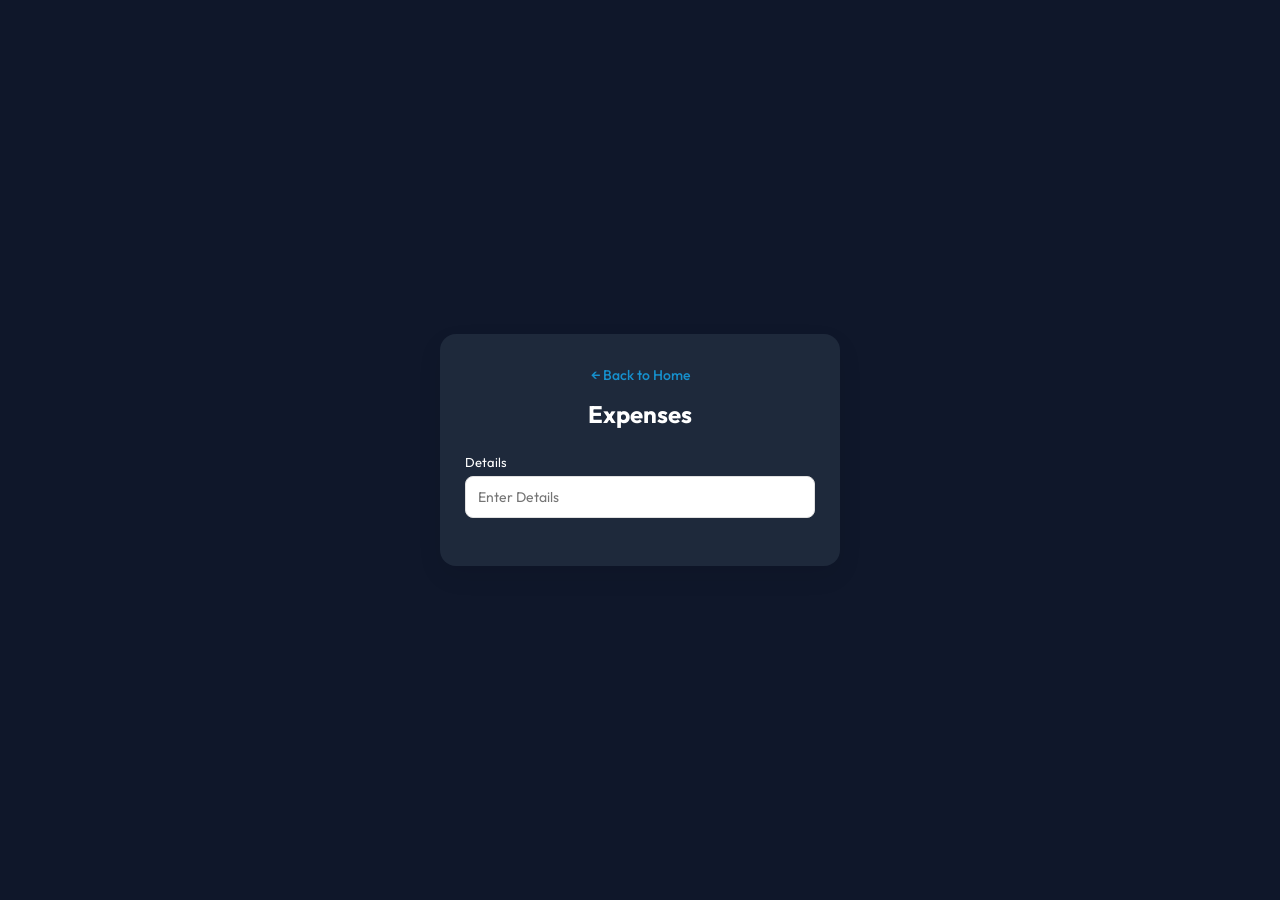
==== expenses.html @ 9578a3da "Add files via upload" ====
<!DOCTYPE html>
<html>
<head>
    <title>Expenses</title>
    <meta name="viewport" content="width=device-width, initial-scale=1.0">
    <link rel="stylesheet" href="expenses.css">
</head>
<body>

    <div class="container">

        <a href="index.html" class="back">← Back to Home</a>

        <h2>Expenses</h2>

        <!-- Details -->
        <div class="field">
            <label>Details</label>
            <input type="text" id="details" placeholder="Enter Details" />
        </div>

        <!-- Amount -->
        <div class="field hidden" id="amountBox">
            <label>Amount</label>
            <input type="text" id="amount" placeholder="Enter Amount" />
        </div>

        <!-- Save Button -->
        <div class="saveBox hidden" id="saveBox">
            <button id="saveBtn">Save</button>
        </div>

        <p id="status"></p>

    </div>

    <script src="expenses.js"></script>

</body>
</html>
---- expenses.css ----
/* ===== Google Font ===== */
@import url('https://fonts.googleapis.com/css2?family=Outfit:wght@300;400;600;700&display=swap');

/* ===== Root Colors ===== */
:root {
    --primary: #1690cd;
    --primary-dark: #3e8e41;
    --bg: #0f172a;
    --card: #1e293b;
    --text: white;
    --light: white;
    --border: #e0e0e0;
}

/* ===== Global Reset ===== */
* {
    margin: 0;
    padding: 0;
    box-sizing: border-box;
    font-family: 'Outfit', sans-serif;
}

body {
    background: var(--bg);
    display: flex;
    justify-content: center;
    align-items: center;
    min-height: 100vh;
}

/* ===== Main Card ===== */
.container {
    width: 95%;
    max-width: 400px;
    background: var(--card);
    padding: 30px 25px;
    border-radius: 16px;
    box-shadow: 0 10px 25px rgba(0, 0, 0, 0.08);
    text-align: center;
    position: relative;
}

/* ===== Back Button ===== */
.back {
    display: inline-block;
    margin-bottom: 15px;
    font-size: 14px;
    text-decoration: none;
    color: var(--primary);
    font-weight: 500;
    transition: 0.3s ease;
}

.back:hover {
    color: var(--primary-dark);
}

/* ===== Heading ===== */
h2 {
    margin-bottom: 25px;
    font-weight: 700;
    color: var(--text);
}

/* ===== Fields ===== */
.field {
    text-align: left;
    margin-bottom: 18px;
    transition: 0.3s ease;
}

.field label {
    font-size: 13px;
    color: var(--light);
    margin-bottom: 6px;
    display: block;
}

.field input {
    width: 100%;
    padding: 11px 12px;
    border-radius: 8px;
    border: 1px solid var(--border);
    font-size: 14px;
    outline: none;
    transition: 0.2s ease;
}

.field input:focus {
    border-color: var(--primary);
    box-shadow: 0 0 5px rgba(76, 175, 80, 0.2);
}

/* ===== Save Button Box ===== */
.saveBox {
    margin-top: 10px;
}

/* ===== Button ===== */
button {
    width: 100%;
    padding: 12px;
    border-radius: 8px;
    border: none;
    background: var(--primary);
    color: white;
    font-size: 14px;
    font-weight: 600;
    cursor: pointer;
    transition: 0.3s ease;
}

button:hover {
    background: var(--primary-dark);
    transform: translateY(-2px);
}

/* ===== Status Message ===== */
#status {
    margin-top: 15px;
    font-size: 13px;
    font-weight: 500;
    color: var(--primary);
}

/* ===== Hidden Class ===== */
.hidden {
    display: none;
}

/* ===== Responsive ===== */
@media (max-width: 480px) {
    .container {
        padding: 20px;
    }
}
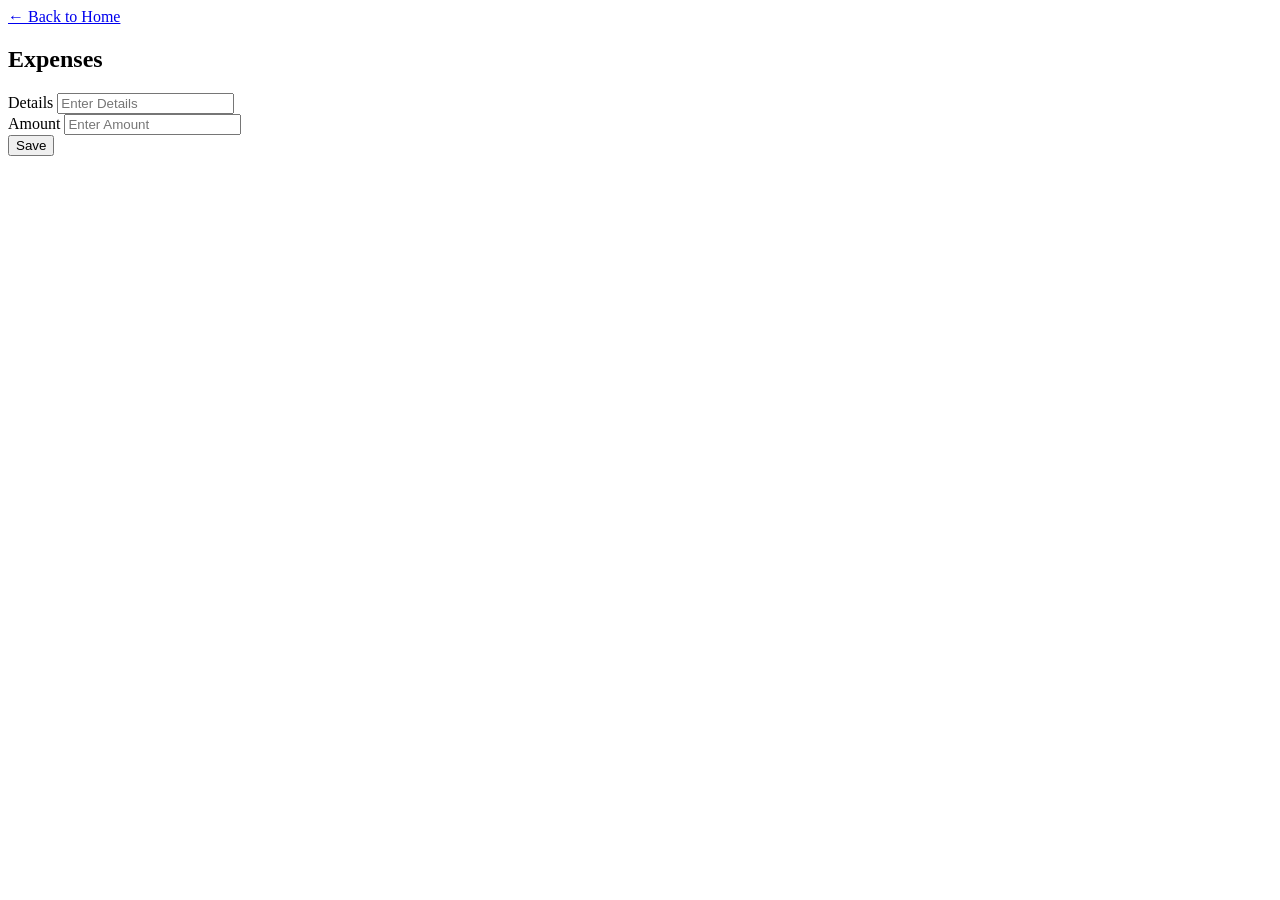
==== commit 576b642b: "Update expenses.html" ====
--- a/expenses.html
+++ b/expenses.html
@@ -37,4 +37,4 @@
     <script src="expenses.js"></script>
 
 </body>
-</html>+</html>
